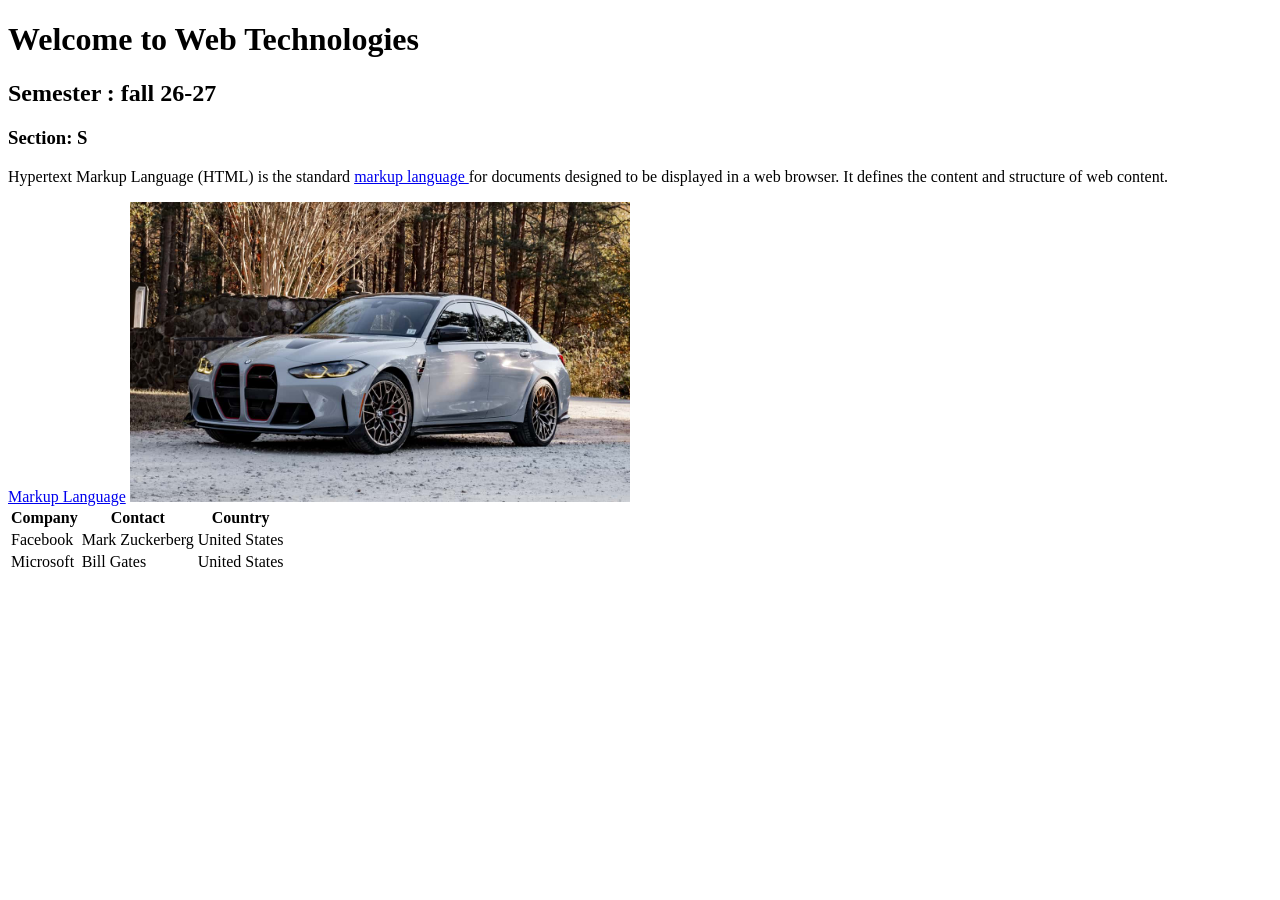
==== Lab1/Index.html @ 1e2f6ca3 "Uploaded" ====
<!DOCTYPE html>
<html>
<head>
    <title>Document</title>
</head>
<body>
    <h1>Welcome to Web Technologies</h1>
    <h2>Semester : fall 26-27</h2>
    <h3>Section: S</h3>

    <p>Hypertext Markup Language (HTML) is the standard <a href="https://en.wikipedia.org/wiki/Markup_language"> markup language </a>for documents designed to be displayed in a web browser. It defines the content and structure of web content.</p>
    <a href="https://en.wikipedia.org/wiki/HTML">Markup Language</a>
    <img src= "img1.jpg" width = "500" height = "300">
    <link rel="icon" type="image/x-icon" href="https://share.google/B6yx4TNVRGyVYoqR8/favicon.ico">

    
    <table>
        <tr>
            <th>Company</th>
            <th>Contact</th>
            <th>Country</th>
        </tr>
        <tr>
            <td>Facebook</td>
            <td>Mark Zuckerberg</td>
            <td>United States</td>
        </tr>
        <tr>
            <td>Microsoft</td>
            <td>Bill Gates</td>
            <td>United States</td>
        </tr>
    </table>

</body>
</html>
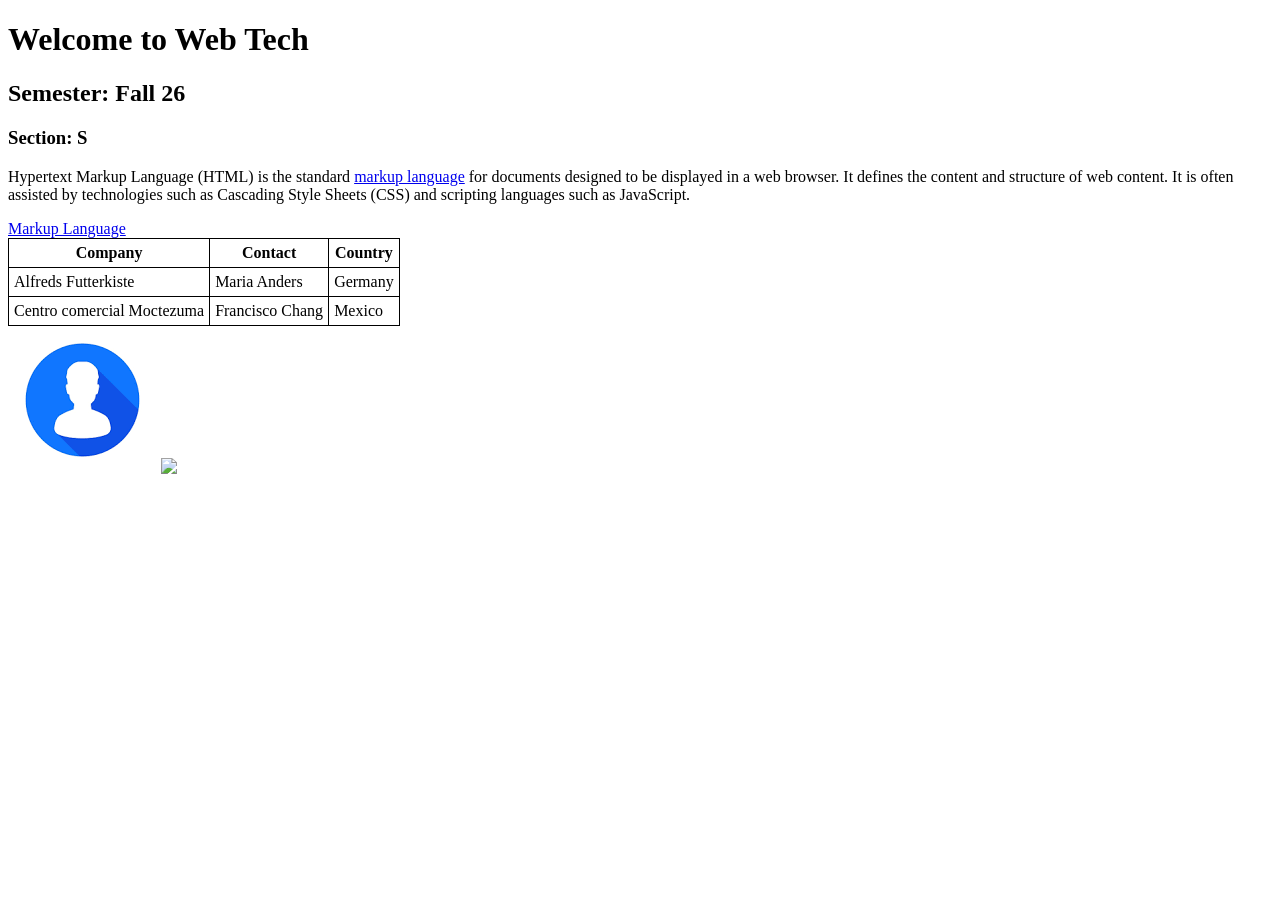
==== commit 112bea85: "all lab 1" ====
--- a/Lab1/Index.html
+++ b/Lab1/Index.html
@@ -1,36 +1,45 @@
 <!DOCTYPE html>
 <html>
 <head>
-    <title>Document</title>
+	<title>Document</title>
+	<link rel="icon" href="profile_pic.png">
 </head>
 <body>
-    <h1>Welcome to Web Technologies</h1>
-    <h2>Semester : fall 26-27</h2>
-    <h3>Section: S</h3>
+	<h1>Welcome to Web Tech</h1>
+	<h2>Semester: Fall 26</h2>
+	<h3>Section: S</h3>
+	<p>Hypertext Markup Language (HTML) is the standard <a href="https://en.wikipedia.org/wiki/Markup_language">markup language</a> for documents designed to be displayed in a web browser. It defines the content and structure of web content. It is often assisted by technologies such as Cascading Style Sheets (CSS) and scripting languages such as JavaScript.</p>
+	<a href="https://en.wikipedia.org/wiki/Markup_language">Markup Language</a>
 
-    <p>Hypertext Markup Language (HTML) is the standard <a href="https://en.wikipedia.org/wiki/Markup_language"> markup language </a>for documents designed to be displayed in a web browser. It defines the content and structure of web content.</p>
-    <a href="https://en.wikipedia.org/wiki/HTML">Markup Language</a>
-    <img src= "img1.jpg" width = "500" height = "300">
-    <link rel="icon" type="image/x-icon" href="https://share.google/B6yx4TNVRGyVYoqR8/favicon.ico">
+	<style>
+		table, th, td {
+			border: 1px solid black;
+			border-collapse: collapse;
+		}
+		th, td {
+			padding: 5px;
+		}
+	</style>
 
-    
-    <table>
-        <tr>
-            <th>Company</th>
-            <th>Contact</th>
-            <th>Country</th>
-        </tr>
-        <tr>
-            <td>Facebook</td>
-            <td>Mark Zuckerberg</td>
-            <td>United States</td>
-        </tr>
-        <tr>
-            <td>Microsoft</td>
-            <td>Bill Gates</td>
-            <td>United States</td>
-        </tr>
-    </table>
+	<table>
+		<tr>
+			<th>Company</th>
+			<th>Contact</th>
+			<th>Country</th>
+		</tr>
+		<tr>
+			<td>Alfreds Futterkiste</td>
+			<td>Maria Anders</td>
+			<td>Germany</td>
+		</tr>
+		<tr>
+			<td>Centro comercial Moctezuma</td>
+			<td>Francisco Chang</td>
+			<td>Mexico</td>
+		</tr>
+	</table>
 
+	<img src="profile_pic.png" width="" height="">
+	<img src="https://www.w3schools.com/images/w3schools_green.jpg" width="" height="">
 </body>
 </html>
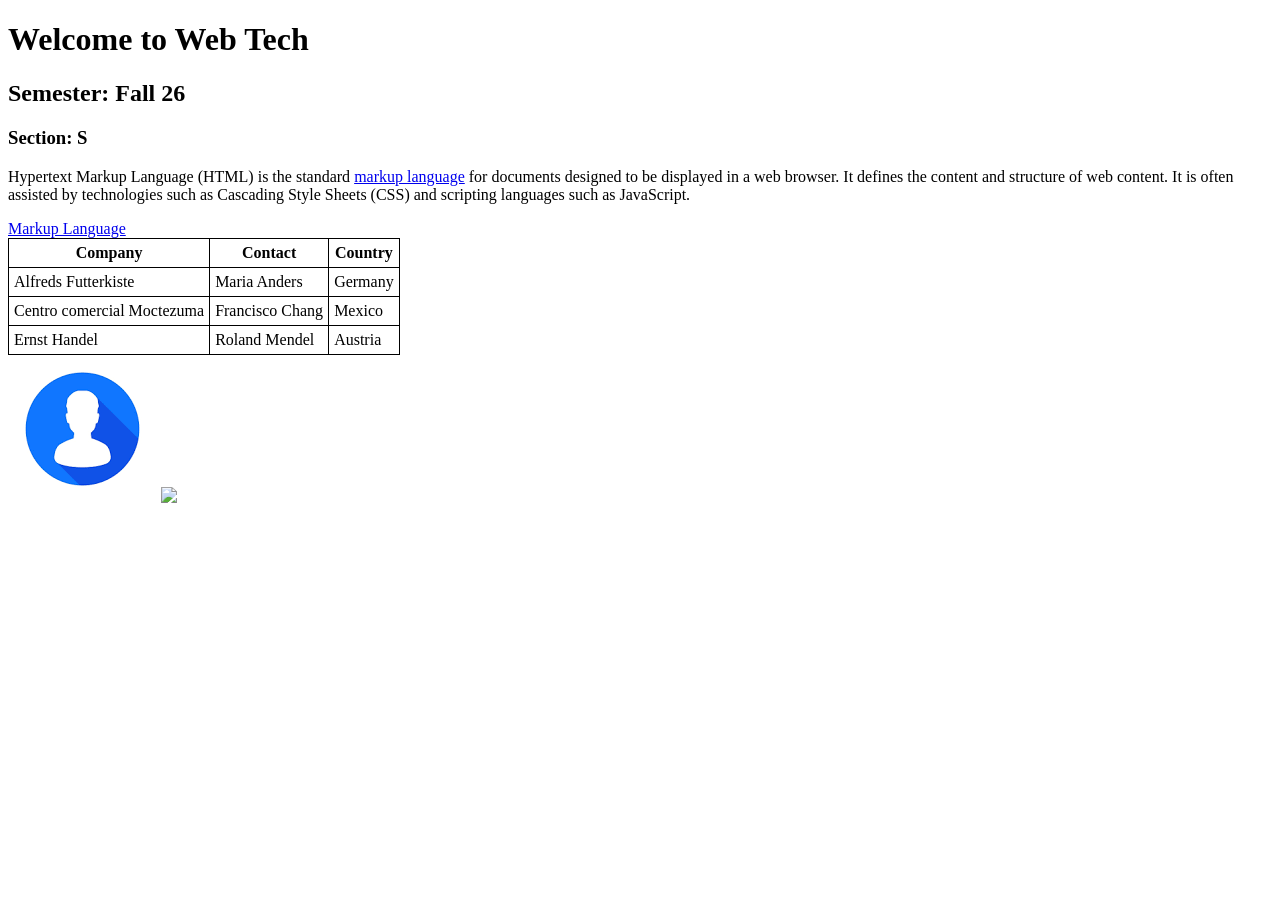
==== commit 369c7e48: "First commit" ====
--- a/Lab1/Index.html
+++ b/Lab1/Index.html
@@ -37,6 +37,11 @@
 			<td>Francisco Chang</td>
 			<td>Mexico</td>
 		</tr>
+		<tr>
+			<td>Ernst Handel</td>
+			<td>Roland Mendel</td>
+			<td>Austria</td>
+		</tr>
 	</table>
 
 	<img src="profile_pic.png" width="" height="">
